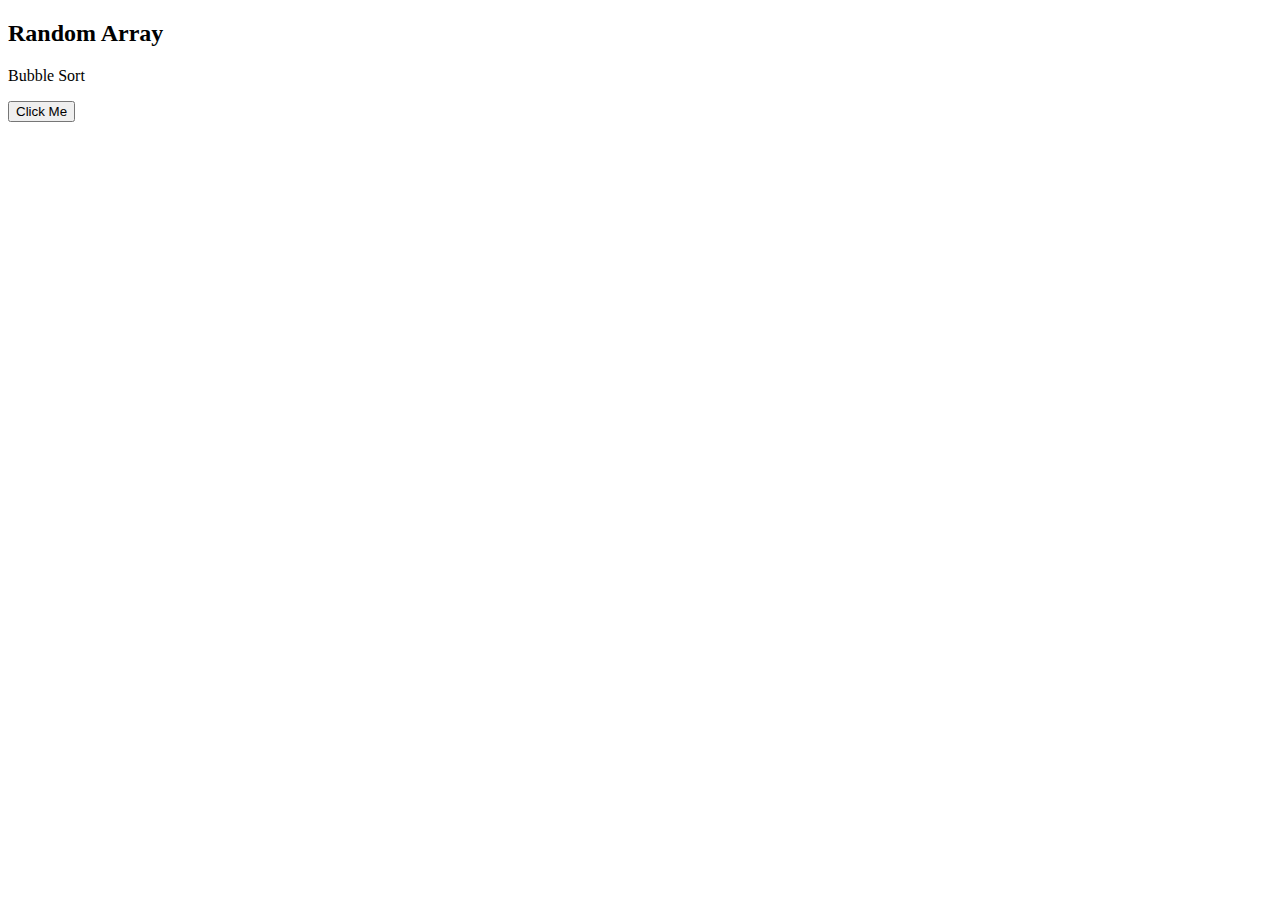
==== src/Bubble/index.html @ 4cede512 "Changed naming" ====
<!DOCTYPE html>
<html lang="en">
<head>
    <meta charset="UTF-8">
    <meta name="viewport" content="width=device-width, initial-scale=1.0">
    <title>Bubble Sort ф</title>
</head>
<body>
    <h2>Random Array</h2>

    <p id="bubble">Bubble Sort</p>

    <button type="button" onclick="bubbleSort()">Click Me</button>

    <script src="index.js"></script>
</body>
</html>
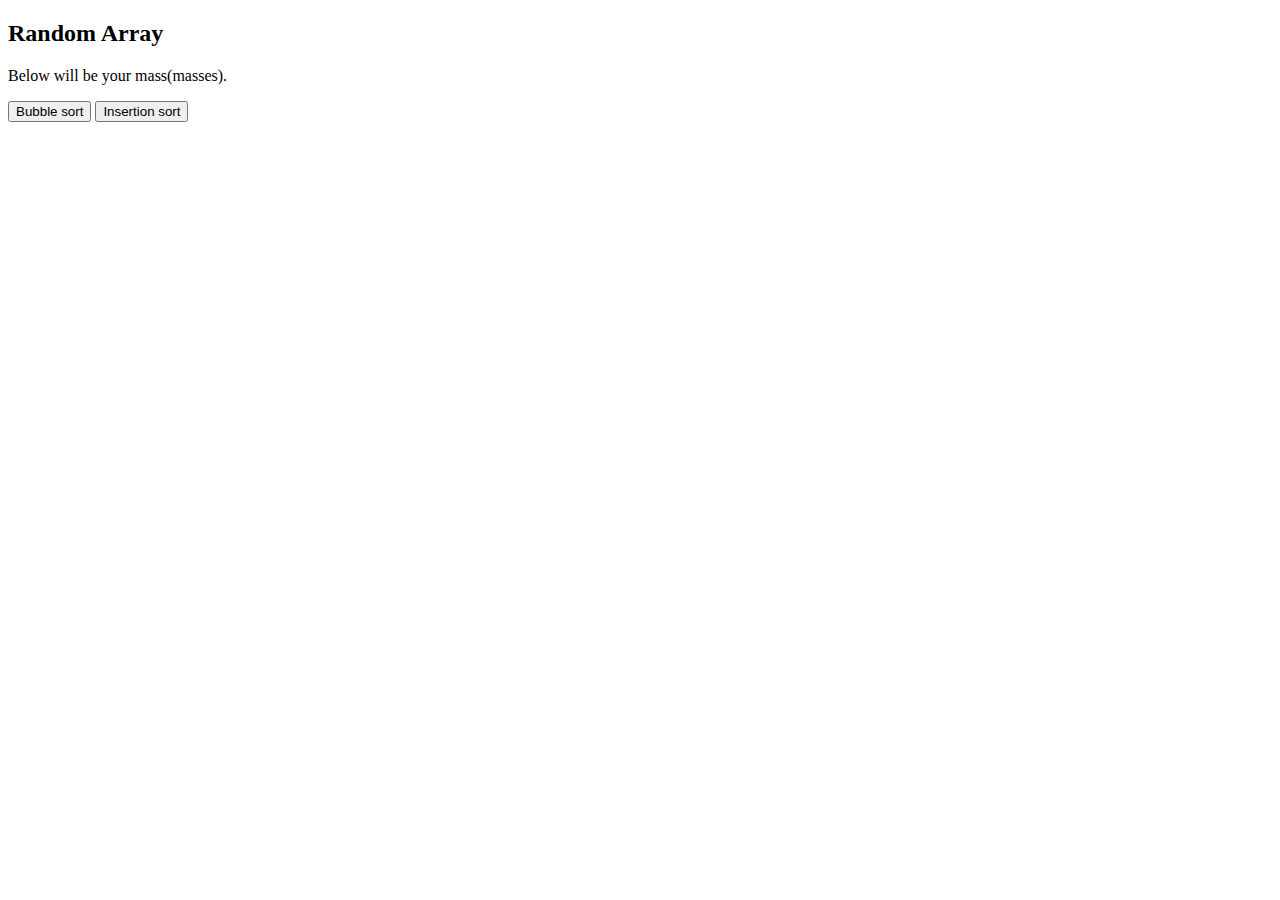
==== commit 4f4472c3: "Additions" ====
--- a/src/Bubble/index.html
+++ b/src/Bubble/index.html
@@ -3,14 +3,18 @@
 <head>
     <meta charset="UTF-8">
     <meta name="viewport" content="width=device-width, initial-scale=1.0">
-    <title>Bubble Sort ф</title>
+    <title>Sorts</title>
 </head>
 <body>
     <h2>Random Array</h2>
 
-    <p id="bubble">Bubble Sort</p>
+    <p>Below will be your mass(masses).</p>
 
-    <button type="button" onclick="bubbleSort()">Click Me</button>
+    <p id="bubble"></p>
+    <p id="insertion"></p>
+
+    <button type="button" onclick="bubbleSort()">Bubble sort</button>
+    <button type="button" onclick="insertionSort()">Insertion sort</button>
 
     <script src="index.js"></script>
 </body>
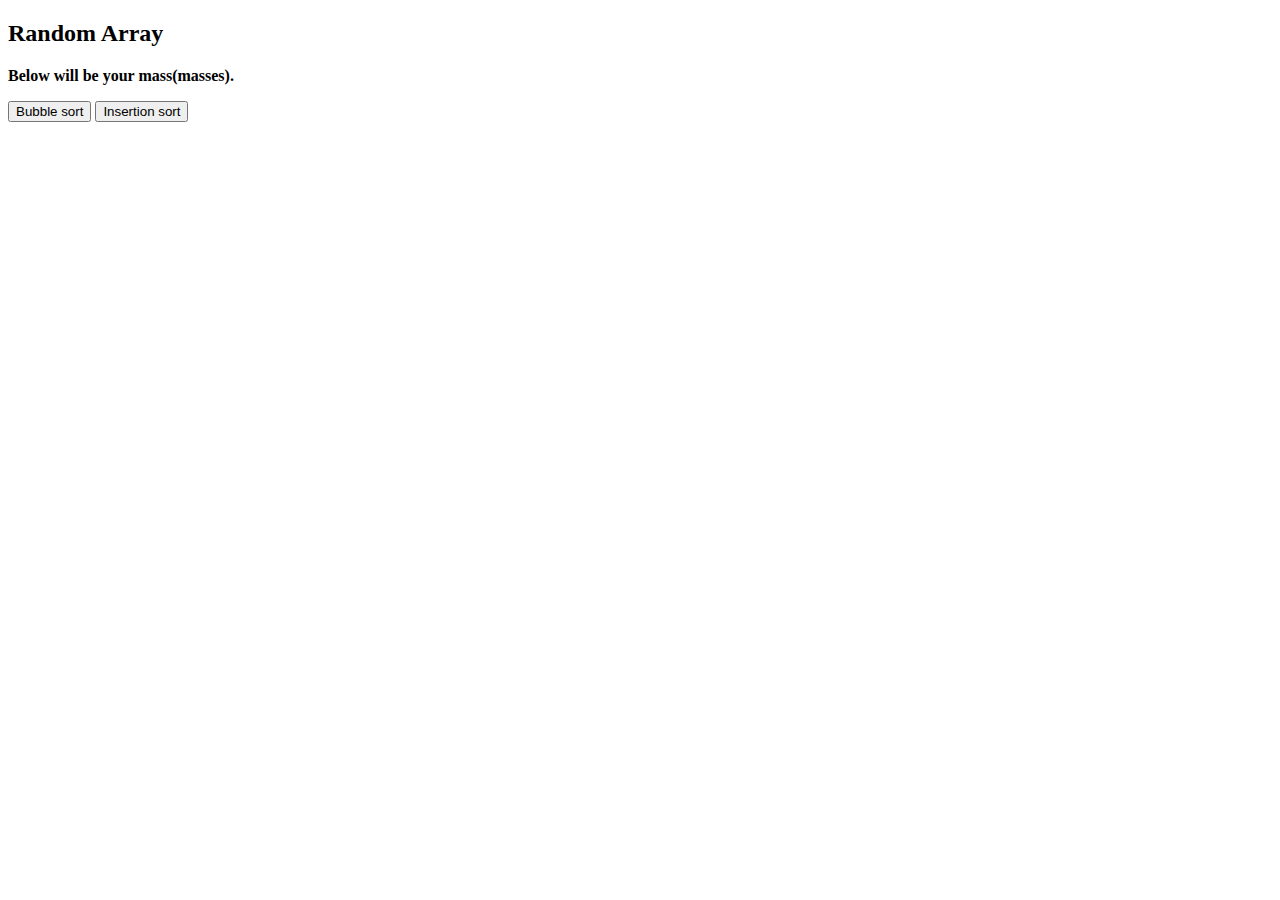
==== commit 11120867: "change style of font" ====
--- a/src/Bubble/index.html
+++ b/src/Bubble/index.html
@@ -8,7 +8,7 @@
 <body>
     <h2>Random Array</h2>
 
-    <p>Below will be your mass(masses).</p>
+    <p><strong>Below will be your mass(masses).</strong></p>
 
     <p id="bubble"></p>
     <p id="insertion"></p>
